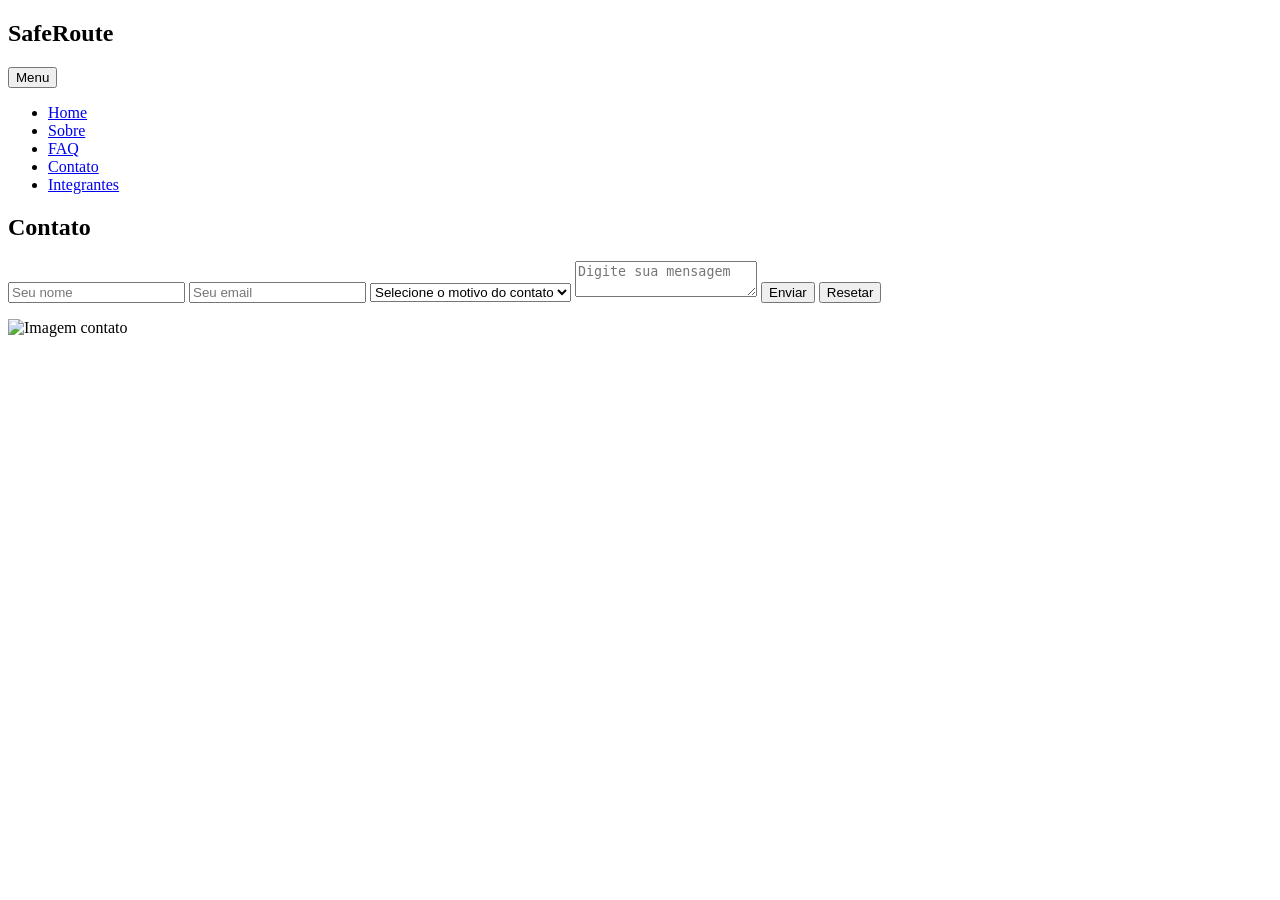
==== contato.html @ bd9358b3 "Criação das páginas do site" ====
<!DOCTYPE html>
<html lang="pt-br">
<head>
    <meta charset="UTF-8">
    <meta name="viewport" content="width=device-width, initial-scale=1.0">
    <title>Contato</title>

    <link href="https://fonts.googleapis.com/css2?family=Roboto:wght@100;300;400;500;700;900&display=swap" rel="stylesheet">

    <link rel="stylesheet" href="style.css">
</head>

<body>

<header>
  <nav>
    <h1>SafeRoute</h1>

    <button id="menu-btn">Menu</button>

    <ul id="menu">
      <li><a href="index.html">Home</a></li>
      <li><a href="sobre.html">Sobre</a></li>
      <li><a href="faq.html">FAQ</a></li>
      <li><a href="contato.html">Contato</a></li>
      <li><a href="integrantes.html">Integrantes</a></li>
    </ul>
  </nav>
</header>

<main class="contato-container">

  <div class="contato-texto">

    <h2>Contato</h2>

    <form id="form">

      <input
        type="text"
        id="nome"
        placeholder="Seu nome"
        required
      >

      <input
        type="email"
        id="email"
        placeholder="Seu email"
        required
      >

      <select id="motivo" required>
        <option value="">Selecione o motivo do contato</option>
        <option value="duvida">Dúvida</option>
        <option value="suporte">Suporte</option>
        <option value="feedback">Feedback</option>
        <option value="parceria">Parceria</option>
        <option value="outro">Outro</option>
      </select>

      <textarea
        id="mensagem"
        placeholder="Digite sua mensagem"
        required
      ></textarea>

      <button type="submit">Enviar</button>

      <button type="reset" id="resetar">Resetar</button>

      <p id="feedback"></p>

    </form>

  </div>

  <div class="hero-contato-card">

    <img
    src="img/imagem-de-contato.png"
    alt="Imagem contato"
    class="hero-contato">

  </div>

</main>

<script src="script.js"></script>

</body>
</html>
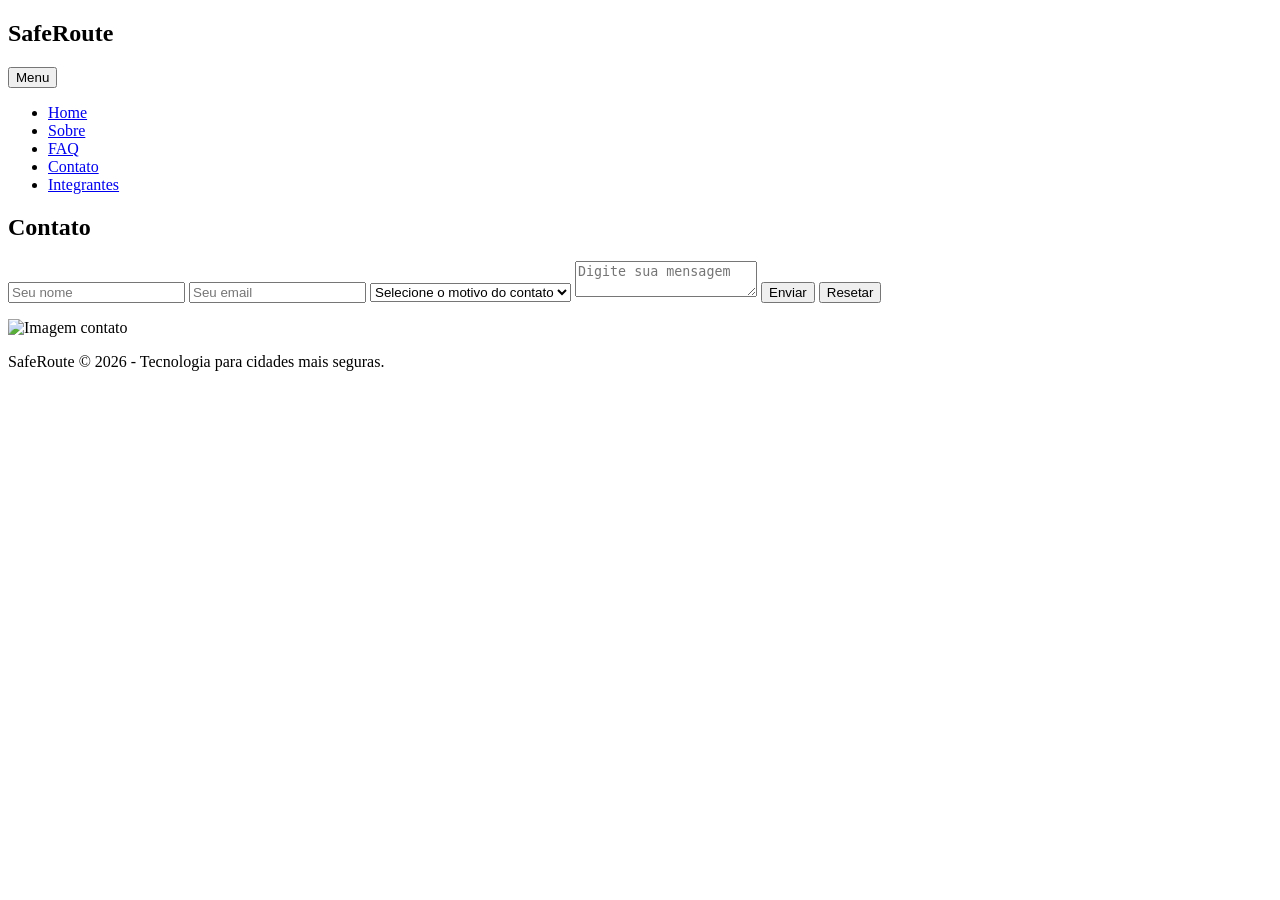
==== commit ff394251: "Adicionando o conteúdo da página Sobre + Adicionando o footer e fontes em todas as páginas HTML" ====
--- a/contato.html
+++ b/contato.html
@@ -4,9 +4,8 @@
     <meta charset="UTF-8">
     <meta name="viewport" content="width=device-width, initial-scale=1.0">
     <title>Contato</title>
-
-    <link href="https://fonts.googleapis.com/css2?family=Roboto:wght@100;300;400;500;700;900&display=swap" rel="stylesheet">
-
+    <link href="https://fonts.google.com/share?selection.family=Roboto:ital,wght@0,100..900;1,100..900 " rel="stylesheet">
+    <link rel="stylesheet" href="https://cdnjs.cloudflare.com/ajax/libs/font-awesome/6.5.1/css/all.min.css"/>
     <link rel="stylesheet" href="style.css">
 </head>
 
@@ -86,6 +85,10 @@
 
 </main>
 
+<footer>
+  <p>SafeRoute © 2026 - Tecnologia para cidades mais seguras.</p>
+</footer>
+
 <script src="script.js"></script>
 
 </body>
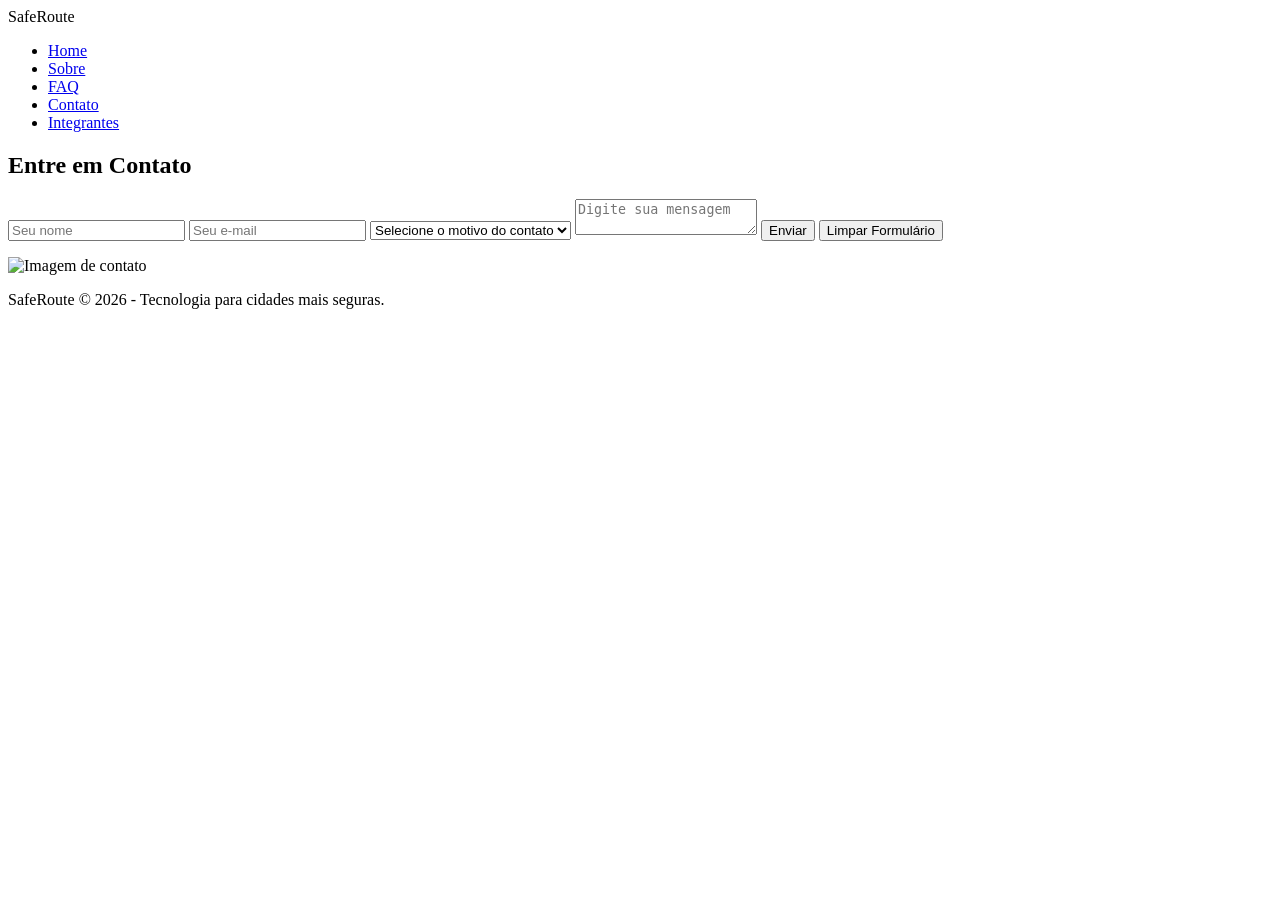
==== commit 3dc5733e: "Ajuste contato.html" ====
--- a/contato.html
+++ b/contato.html
@@ -1,92 +1,105 @@
 <!DOCTYPE html>
-<html lang="pt-br">
+<html lang="pt-BR">
 <head>
     <meta charset="UTF-8">
     <meta name="viewport" content="width=device-width, initial-scale=1.0">
-    <title>Contato</title>
-    <link href="https://fonts.google.com/share?selection.family=Roboto:ital,wght@0,100..900;1,100..900 " rel="stylesheet">
-    <link rel="stylesheet" href="https://cdnjs.cloudflare.com/ajax/libs/font-awesome/6.5.1/css/all.min.css"/>
+    <title>Contato - SafeRoute</title>
+
+    <link rel="preconnect" href="https://fonts.googleapis.com">
+    <link rel="preconnect" href="https://fonts.gstatic.com" crossorigin>
+
+    <link href="https://fonts.googleapis.com/css2?family=Roboto:wght@300;400;500;700&display=swap" rel="stylesheet">
+
+    <link rel="stylesheet" href="https://cdnjs.cloudflare.com/ajax/libs/font-awesome/6.5.1/css/all.min.css">
+
     <link rel="stylesheet" href="style.css">
 </head>
 
 <body>
 
 <header>
-  <nav>
-    <h1>SafeRoute</h1>
+    <nav>
 
-    <button id="menu-btn">Menu</button>
+        <div class="logo">
+            SafeRoute
+        </div>
 
-    <ul id="menu">
-      <li><a href="index.html">Home</a></li>
-      <li><a href="sobre.html">Sobre</a></li>
-      <li><a href="faq.html">FAQ</a></li>
-      <li><a href="contato.html">Contato</a></li>
-      <li><a href="integrantes.html">Integrantes</a></li>
-    </ul>
-  </nav>
+        <ul id="menu">
+            <li><a href="index.html">Home</a></li>
+            <li><a href="sobre.html">Sobre</a></li>
+            <li><a href="faq.html">FAQ</a></li>
+            <li><a href="contato.html">Contato</a></li>
+            <li><a href="integrantes.html">Integrantes</a></li>
+        </ul>
+
+    </nav>
 </header>
 
 <main class="contato-container">
 
-  <div class="contato-texto">
+    <div class="contato-texto">
 
-    <h2>Contato</h2>
+        <h2>Entre em Contato</h2>
 
-    <form id="form">
+        <form id="form">
 
-      <input
-        type="text"
-        id="nome"
-        placeholder="Seu nome"
-        required
-      >
+            <input
+                type="text"
+                id="nome"
+                placeholder="Seu nome"
+                required
+            >
 
-      <input
-        type="email"
-        id="email"
-        placeholder="Seu email"
-        required
-      >
+            <input
+                type="email"
+                id="email"
+                placeholder="Seu e-mail"
+                required
+            >
 
-      <select id="motivo" required>
-        <option value="">Selecione o motivo do contato</option>
-        <option value="duvida">Dúvida</option>
-        <option value="suporte">Suporte</option>
-        <option value="feedback">Feedback</option>
-        <option value="parceria">Parceria</option>
-        <option value="outro">Outro</option>
-      </select>
+            <select id="motivo" required>
+                <option value="">Selecione o motivo do contato</option>
+                <option value="duvida">Dúvida</option>
+                <option value="suporte">Suporte</option>
+                <option value="feedback">Feedback</option>
+                <option value="parceria">Parceria</option>
+                <option value="outro">Outro</option>
+            </select>
 
-      <textarea
-        id="mensagem"
-        placeholder="Digite sua mensagem"
-        required
-      ></textarea>
+            <textarea
+                id="mensagem"
+                placeholder="Digite sua mensagem"
+                required
+            ></textarea>
 
-      <button type="submit">Enviar</button>
+            <button type="submit">
+                Enviar
+            </button>
 
-      <button type="reset" id="resetar">Resetar</button>
+            <button type="reset" id="resetar">
+                Limpar Formulário
+            </button>
 
-      <p id="feedback"></p>
+            <p id="feedback"></p>
 
-    </form>
+        </form>
 
-  </div>
+    </div>
 
-  <div class="hero-contato-card">
+    <div class="hero-contato-card">
 
-    <img
-    src="img/imagem-de-contato.png"
-    alt="Imagem contato"
-    class="hero-contato">
+        <img
+            src="img/imagem-de-contato.png"
+            alt="Imagem de contato"
+            class="hero-contato"
+        >
 
-  </div>
+    </div>
 
 </main>
 
 <footer>
-  <p>SafeRoute © 2026 - Tecnologia para cidades mais seguras.</p>
+    <p>SafeRoute © 2026 - Tecnologia para cidades mais seguras.</p>
 </footer>
 
 <script src="script.js"></script>
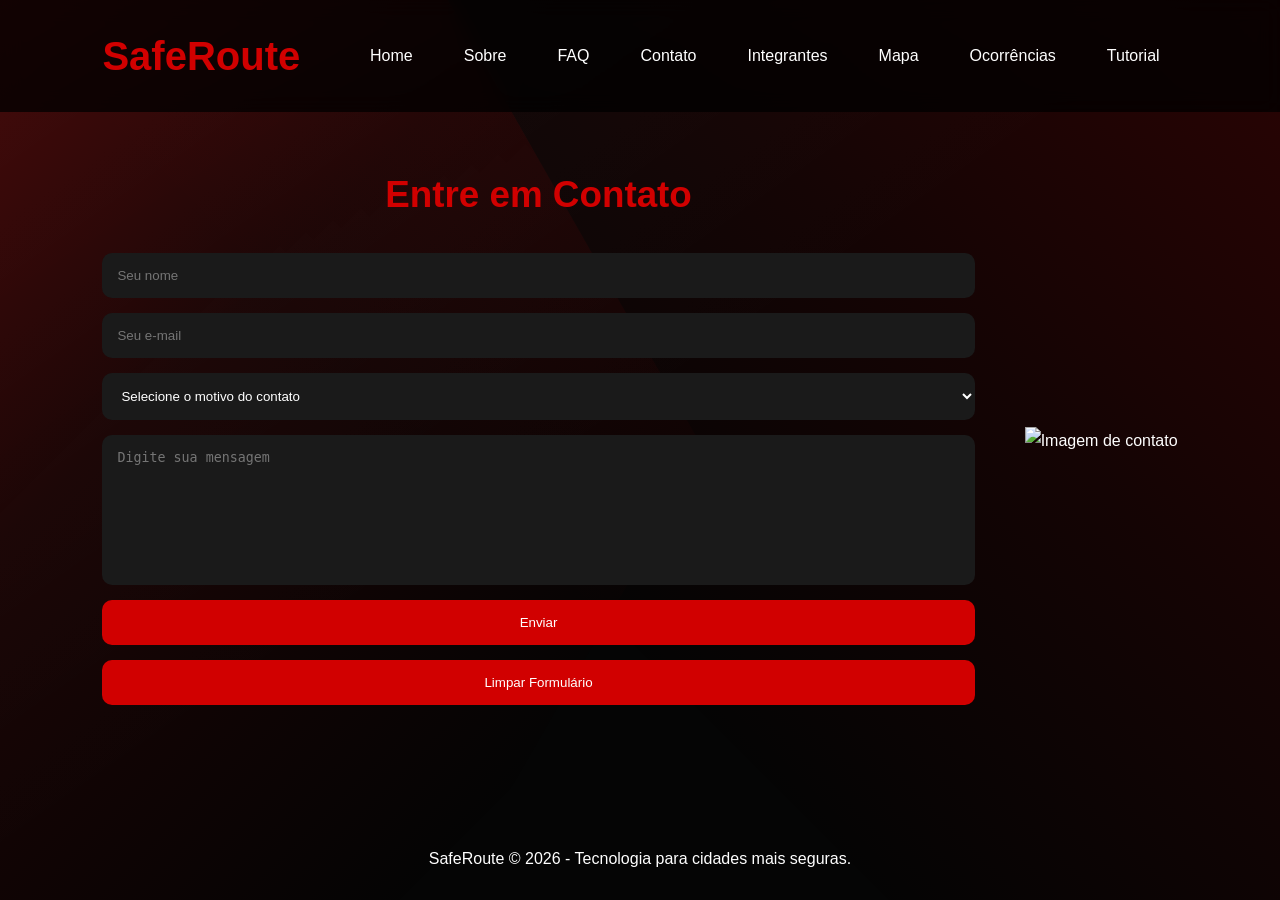
==== commit 768136f1: "Adicionando o conteúdo das páginas de solução + Adicionando o acesso dessas páginas, nos botões do m" ====
--- a/contato.html
+++ b/contato.html
@@ -18,8 +18,8 @@
 <body>
 
 <header>
-    <nav>
-
+        <nav>
+        
         <div class="logo">
             SafeRoute
         </div>
@@ -30,8 +30,11 @@
             <li><a href="faq.html">FAQ</a></li>
             <li><a href="contato.html">Contato</a></li>
             <li><a href="integrantes.html">Integrantes</a></li>
+            <li><a href="solucao1.html">Mapa</a></li>
+            <li><a href="solucao2.html">Ocorrências</a></li>
+            <li><a href="solucao3.html">Tutorial</a></li>
         </ul>
-
+        
     </nav>
 </header>
 
--- a/style.css
+++ b/style.css
@@ -0,0 +1,402 @@
+*{
+    margin:0;
+    padding:0;
+    box-sizing:border-box;
+}
+ 
+html{
+    scroll-behavior:smooth;
+}
+
+body{
+    font-family: Arial, Helvetica, sans-serif;
+    color:#ffffff;
+    line-height: 1.8;
+    min-height: 100vh;
+    overflow-x: hidden;
+    position: relative;
+    background:#050505;
+}
+
+body::before{
+    content: "";
+    position: fixed;
+    inset: 0;
+    z-index: -2;
+    pointer-events: none;
+
+    background:
+    linear-gradient(
+        135deg,
+        rgba(180,0,0,.35) 0%,
+        rgba(120,0,0,.18) 25%,
+        transparent 60%
+    );
+
+    clip-path: polygon(
+        0 0,
+        35% 0,
+        55% 50%,
+        35% 100%,
+        0 100%
+    );
+}
+
+body::after{
+    content: "";
+    position: fixed;
+    inset: 0;
+    z-index: -1;
+    pointer-events: none;
+
+    background:
+    linear-gradient(
+        45deg,
+        transparent 40%,
+        rgba(209,0,0,.08) 70%,
+        rgba(209,0,0,.18) 100%
+    ),
+    
+    linear-gradient(
+        -35deg,
+        transparent 50%,
+        rgba(255,255,255,.03) 100%
+    );
+}
+
+header{
+    background:rgba(0,0,0,.75);
+    backdrop-filter:blur(10px);
+    width: 100%;  
+}
+
+nav{
+    max-width: 1400px;
+    margin: auto;
+    padding: 20px 8%;
+    display: flex;
+    justify-content: space-between;
+    align-items: center;
+    flex-wrap: wrap;
+    gap: 20px;
+}
+
+.logo{
+    color: #d10000;
+    font-size: 2.5rem;
+    font-weight: bold;
+}
+
+h1{
+   color: #d10000;
+   margin: 0; 
+}
+#menu{
+    display:flex;
+    list-style:none;
+    gap:15px;
+    flex-wrap:wrap;
+}
+ 
+#menu li a{
+    color:#fff;
+    text-decoration:none;
+    padding:12px 18px;
+    border-radius:8px;
+    transition:.3s;
+}
+ 
+#menu li a:hover{
+    background:#d10000;
+}
+h2{
+    text-align:center;
+    color:#d10000;
+    margin-bottom:25px;
+    font-size:2.3rem;
+}
+ 
+h3{
+    color:#ffffff;
+    margin-bottom:15px;
+}
+ 
+p{
+    color:#ffffff;
+}
+main{
+    padding:50px 8%;
+}
+.info-card{
+    background:rgba(10,10,10,.70);
+    backdrop-filter:blur(8px);
+    border-left:6px solid #d10000;
+    padding:35px;
+    border-radius:15px;
+    max-width:1200px;
+    margin:30px auto;
+    box-shadow:0 10px 30px rgba(0,0,0,.5);
+}
+ 
+.info-card p{
+    margin-bottom:15px;
+}
+ 
+.diferencial{
+    background:rgba(10,10,10,.70);
+    backdrop-filter:blur(8px);
+    border-left:6px solid #d10000;
+    padding:35px;
+    border-radius:15px;
+    margin-top:50px;
+    box-shadow:0 10px 30px rgba(0,0,0,.5);
+}
+.funcionalidades{
+    padding:80px 8%;
+}
+ 
+.titulo-funcionalidades{
+    text-align:center;
+    color:#d10000;
+    margin-bottom:50px;
+    font-size:clamp(1.8rem, 6vw, 2.8rem);
+    white-space:nowrap;
+}
+ 
+.cards{
+    display:grid;
+    grid-template-columns:repeat(auto-fit,minmax(280px,1fr));
+    gap:25px;
+}
+ 
+.card{
+    background:rgba(10,10,10,.70);
+    backdrop-filter:blur(8px);
+    padding:25px;
+    border-radius:15px;
+    border-top:5px solid #d10000;
+    box-shadow:0 10px 25px rgba(0,0,0,.5);
+    transition:.3s;
+}
+ 
+.card:hover{
+    transform:translateY(-10px);
+    box-shadow:0 15px 35px rgba(209,0,0,.25);
+}
+ 
+.card h3{
+    color:#d10000;
+    margin-bottom:12px;
+    font-size:1.3rem;
+}
+ 
+.card p{
+    color:#fff;
+    line-height:1.6;
+}
+
+.info-card,
+.diferencial,
+.faq-item,
+.integrante-card{
+    transition:.3s;
+}
+ 
+.info-card:hover,
+.diferencial:hover,
+.faq-item:hover,
+.integrante-card:hover{
+    transform:translateY(-10px);
+    box-shadow:0 15px 35px rgba(209,0,0,.25);
+}
+
+.faq-item{
+    background:rgba(10,10,10,.70);
+    backdrop-filter:blur(8px);
+    margin:20px auto;
+    max-width:1000px;
+    padding:25px;
+    border-radius:15px;
+    border-left:6px solid #d10000;
+    box-shadow:0 10px 25px rgba(0,0,0,.5);
+}
+ 
+.faq-item h3{
+    color:#d10000;
+    margin-bottom:10px;
+}
+ 
+.faq-item p{
+    color:#fff;
+}
+
+.contato-container{
+    display:flex;
+    justify-content:center;
+    align-items:center;
+    gap:50px;
+    flex-wrap:wrap;
+}
+ 
+.contato-texto{
+    flex:1;
+    min-width:320px;
+}
+ 
+.contato-texto form{
+    display:flex;
+    flex-direction:column;
+    gap:15px;
+}
+ 
+.contato-texto input,
+.contato-texto select,
+.contato-texto textarea{
+    width:100%;
+    padding:15px;
+    border:none;
+    border-radius:10px;
+    background:#1a1a1a;
+    color:#fff;
+}
+ 
+.contato-texto textarea{
+    min-height:150px;
+    resize:none;
+}
+ 
+.contato-texto button{
+    background:#d10000;
+    color:#fff;
+    border:none;
+    padding:15px;
+    border-radius:10px;
+    cursor:pointer;
+    transition:.3s;
+}
+ 
+.contato-texto button:hover{
+    background:#900000;
+}
+ 
+.hero-contato{
+    max-width:450px;
+    width:100%;
+}
+
+.integrante-card{
+    background:rgba(10,10,10,.70);
+    backdrop-filter:blur(8px);
+    max-width:450px;
+    margin:30px auto;
+    padding:30px;
+    text-align:center;
+    border-radius:20px;
+    box-shadow:0 10px 30px rgba(0,0,0,.5);
+    transition:.3s;
+}
+ 
+.integrante-foto{
+    width:180px;
+    height:180px;
+    object-fit:cover;
+    border-radius:50%;
+    border:5px solid #d10000;
+    margin-bottom:20px;
+}
+ 
+.social-container{
+    display:flex;
+    justify-content:center;
+    gap:15px;
+    margin-top:20px;
+}
+ 
+.social-btn{
+    width:50px;
+    height:50px;
+    background:#d10000;
+    color:#fff;
+    display:flex;
+    align-items:center;
+    justify-content:center;
+    text-decoration:none;
+    border-radius:50%;
+    transition:.3s;
+}
+ 
+.social-btn:hover{
+    background:#000;
+    border:1px solid #d10000;
+}
+
+footer{
+
+    background:transparent;
+
+    color:#fff;
+
+    text-align:center;
+
+    padding:25px;
+
+    margin-top:50px;
+
+}
+ 
+@media(max-width:992px){
+
+    nav{
+        flex-direction:column;
+        text-align:center;
+    }
+
+    #menu{
+        display:flex;
+        justify-content:center;
+        flex-wrap:wrap;
+        gap:15px;
+    }
+
+}
+
+@media(max-width:768px){
+
+    h2{
+        font-size:1.8rem;
+    }
+
+    .titulo-funcionalidades{
+        font-size:1.9rem;
+        white-space:nowrap;
+    }
+
+    .contato-container{
+        flex-direction:column;
+    }
+
+    .cards{
+        grid-template-columns:1fr;
+    }
+
+    #menu{
+        display:flex;
+        flex-direction:row;
+        justify-content:center;
+        align-items:center;
+        flex-wrap:wrap;
+        gap:10px;
+        width:100%;
+    }
+
+    #menu li{
+        width:auto;
+    }
+
+    #menu li a{
+        display:inline-block;
+        text-align:center;
+        padding:10px 15px;
+    }
+
+}
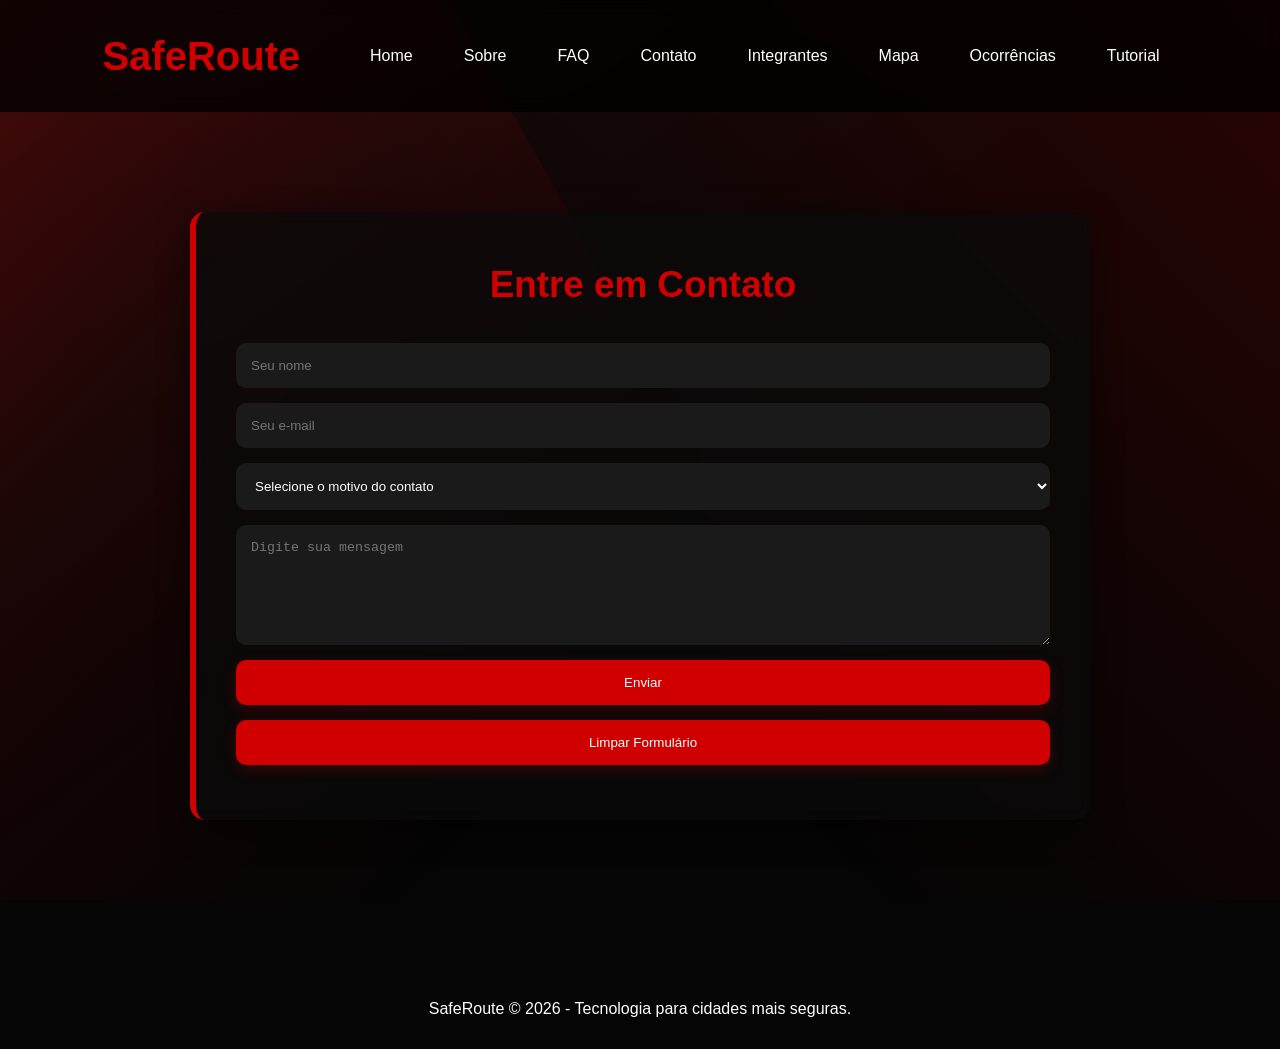
==== commit f6e60ff4: "Adição de animação nos botões de envio dos formulários + Adição do menu hamburger + Adição do aviso " ====
--- a/contato.html
+++ b/contato.html
@@ -18,11 +18,15 @@
 <body>
 
 <header>
-        <nav>
+    <nav>
         
         <div class="logo">
-            SafeRoute
+        SafeRoute
         </div>
+        
+        <button id="hamburger">
+            ☰
+        </button>
 
         <ul id="menu">
             <li><a href="index.html">Home</a></li>
@@ -34,13 +38,13 @@
             <li><a href="solucao2.html">Ocorrências</a></li>
             <li><a href="solucao3.html">Tutorial</a></li>
         </ul>
-        
+
     </nav>
 </header>
 
-<main class="contato-container">
+<main>
 
-    <div class="contato-texto">
+    <section class="formulario">
 
         <h2>Entre em Contato</h2>
 
@@ -61,16 +65,36 @@
             >
 
             <select id="motivo" required>
-                <option value="">Selecione o motivo do contato</option>
-                <option value="duvida">Dúvida</option>
-                <option value="suporte">Suporte</option>
-                <option value="feedback">Feedback</option>
-                <option value="parceria">Parceria</option>
-                <option value="outro">Outro</option>
+
+                <option value="">
+                    Selecione o motivo do contato
+                </option>
+
+                <option value="duvida">
+                    Dúvida
+                </option>
+
+                <option value="suporte">
+                    Suporte
+                </option>
+
+                <option value="feedback">
+                    Feedback
+                </option>
+
+                <option value="parceria">
+                    Parceria
+                </option>
+
+                <option value="outro">
+                    Outro
+                </option>
+
             </select>
 
             <textarea
                 id="mensagem"
+                rows="6"
                 placeholder="Digite sua mensagem"
                 required
             ></textarea>
@@ -87,22 +111,14 @@
 
         </form>
 
-    </div>
-
-    <div class="hero-contato-card">
-
-        <img
-            src="img/imagem-de-contato.png"
-            alt="Imagem de contato"
-            class="hero-contato"
-        >
-
-    </div>
+    </section>
 
 </main>
 
 <footer>
-    <p>SafeRoute © 2026 - Tecnologia para cidades mais seguras.</p>
+    <p>
+        SafeRoute © 2026 - Tecnologia para cidades mais seguras.
+    </p>
 </footer>
 
 <script src="script.js"></script>
--- a/style.css
+++ b/style.css
@@ -165,8 +165,10 @@
  
 .cards{
     display:grid;
-    grid-template-columns:repeat(auto-fit,minmax(280px,1fr));
+    grid-template-columns:repeat(3, 1fr);
     gap:25px;
+    max-width:1200px;
+    margin:0 auto;
 }
  
 .card{
@@ -343,6 +345,365 @@
     margin-top:50px;
 
 }
+
+/* ===================================
+   PÃGINAS DE SOLUÃ‡ÃƒO
+=================================== */
+
+/* HERO MAPA */
+
+.hero{
+    max-width:1200px;
+    margin:40px auto;
+    text-align:center;
+    background:rgba(10,10,10,.70);
+    backdrop-filter:blur(8px);
+    border-left:6px solid #d10000;
+    border-radius:15px;
+    padding:50px 35px;
+    box-shadow:0 10px 30px rgba(0,0,0,.5);
+}
+
+.hero p{
+    max-width:800px;
+    margin:0 auto 25px;
+}
+
+.btnMapa,
+.btnTutorial,
+.btnVoltar{
+    display:inline-block;
+    background:#d10000;
+    color:#fff;
+    text-decoration:none;
+    border:none;
+    padding:14px 25px;
+    border-radius:10px;
+    cursor:pointer;
+    transition:.3s;
+}
+
+.btnMapa:hover,
+.btnTutorial:hover,
+.btnVoltar:hover{
+    background:#900000;
+}
+
+/* MAPA */
+
+.mapa{
+    padding:50px 8%;
+}
+
+.containerMapa{
+    display:flex;
+    gap:25px;
+    flex-wrap:wrap;
+    align-items:flex-start;
+}
+
+#map{
+    flex:3;
+    min-height:550px;
+    border-radius:15px;
+    overflow:hidden;
+    border:2px solid #d10000;
+    box-shadow:0 10px 30px rgba(0,0,0,.5);
+}
+
+.painelMapa{
+    flex:1;
+    min-width:280px;
+    background:rgba(10,10,10,.70);
+    backdrop-filter:blur(8px);
+    border-left:6px solid #d10000;
+    border-radius:15px;
+    padding:25px;
+    box-shadow:0 10px 30px rgba(0,0,0,.5);
+}
+
+.painelMapa h3{
+    color:#d10000;
+    margin-bottom:20px;
+}
+
+.indicador{
+    display:flex;
+    justify-content:space-between;
+    margin-bottom:15px;
+    padding-bottom:10px;
+    border-bottom:1px solid rgba(255,255,255,.1);
+}
+
+.legenda{
+    margin-top:25px;
+}
+
+.itemLegenda{
+    display:flex;
+    align-items:center;
+    gap:10px;
+    margin-top:10px;
+}
+
+.cor{
+    width:18px;
+    height:18px;
+    border-radius:50%;
+}
+
+.baixo{
+    background:green;
+}
+
+.medio{
+    background:orange;
+}
+
+.alto{
+    background:red;
+}
+
+/* ALERTAS */
+
+.alertas{
+    max-width:1200px;
+    margin:40px auto;
+    background:rgba(10,10,10,.70);
+    backdrop-filter:blur(8px);
+    border-left:6px solid #d10000;
+    border-radius:15px;
+    padding:35px;
+    box-shadow:0 10px 30px rgba(0,0,0,.5);
+}
+
+.alertas ul{
+    list-style:none;
+}
+
+.alertas li{
+    padding:12px 0;
+    border-bottom:1px solid rgba(255,255,255,.1);
+}
+
+/* FORMULÃRIO DE OCORRÃŠNCIA */
+
+.formulario{
+    max-width:900px;
+    margin:50px auto;
+    background:rgba(10,10,10,.70);
+    backdrop-filter:blur(8px);
+    border-left:6px solid #d10000;
+    border-radius:15px;
+    padding:40px;
+    box-shadow:0 10px 30px rgba(0,0,0,.5);
+}
+
+.formulario form{
+    display:flex;
+    flex-direction:column;
+    gap:15px;
+}
+
+.formulario input,
+.formulario select,
+.formulario textarea{
+    background:#1a1a1a;
+    color:#fff;
+    border:none;
+    border-radius:10px;
+    padding:15px;
+}
+
+.formulario button{
+    background:#d10000;
+    color:#fff;
+    border:none;
+    border-radius:10px;
+    padding:15px;
+    cursor:pointer;
+    transition:.3s;
+}
+
+.formulario button:hover{
+    background:#900000;
+}
+
+.btnTutorial{
+    margin-bottom:20px;
+}
+
+/* TUTORIAL */
+
+.tutorial{
+    max-width:1200px;
+    margin:50px auto;
+}
+
+.passo{
+    background:rgba(10,10,10,.70);
+    backdrop-filter:blur(8px);
+    border-left:6px solid #d10000;
+    border-radius:15px;
+    padding:30px;
+    margin-bottom:25px;
+    box-shadow:0 10px 30px rgba(0,0,0,.5);
+}
+
+.passo h3{
+    color:#d10000;
+}
+
+.passo img{
+    width:100%;
+    margin-top:20px;
+    border-radius:10px;
+}
+
+.voltar{
+    text-align:center;
+    margin-top:30px;
+}
+
+.formulario button,
+.contato-texto button{
+
+    background:#d10000;
+
+    transition:
+        transform .3s ease,
+        box-shadow .3s ease,
+        background .3s ease;
+
+    box-shadow:
+        0 5px 15px rgba(209,0,0,.20);
+
+}
+
+.formulario button:hover,
+.contato-texto button:hover{
+
+    transform:translateY(-4px);
+
+    background:#e60000;
+
+    box-shadow:
+        0 12px 25px rgba(209,0,0,.35);
+
+}
+
+.formulario button:active,
+.contato-texto button:active{
+
+    transform:translateY(-1px);
+
+}
+
+/* ==========================
+   MENU HAMBURGER
+========================== */
+
+#hamburger{
+
+    display:none;
+
+    background:none;
+
+    border:none;
+
+    color:#fff;
+
+    font-size:2rem;
+
+    cursor:pointer;
+
+}
+
+/* MOBILE */
+
+@media(max-width:768px){
+
+    nav{
+
+        position:relative;
+
+    }
+
+    #hamburger{
+
+        display:block;
+
+    }
+
+    #menu{
+
+        display:none;
+
+        flex-direction:column;
+
+        width:100%;
+
+        margin-top:15px;
+
+        background:
+            rgba(0,0,0,.95);
+
+        border-radius:10px;
+
+        padding:15px;
+
+    }
+
+    #menu.ativo{
+
+        display:flex;
+
+    }
+
+    #menu li{
+
+        width:100%;
+
+    }
+
+    #menu li a{
+
+        display:block;
+
+        width:100%;
+
+        text-align:center;
+
+    }
+
+}
+
+/* RESPONSIVO */
+
+@media(max-width:768px){
+
+    .containerMapa{
+        flex-direction:column;
+    }
+
+    #map{
+        width:100%;
+        min-height:400px;
+    }
+
+    .painelMapa{
+        width:100%;
+    }
+
+    .formulario,
+    .tutorial,
+    .alertas,
+    .hero{
+        margin:20px;
+    }
+}
+
+
  
 @media(max-width:992px){
 
@@ -358,6 +719,10 @@
         gap:15px;
     }
 
+    .cards{
+        grid-template-columns:repeat(2, 1fr);
+    }
+
 }
 
 @media(max-width:768px){
@@ -379,24 +744,50 @@
         grid-template-columns:1fr;
     }
 
+   #hamburger{
+        display:block;
+    }
+
     #menu{
+
+        display:none;
+
+        flex-direction:column;
+
+        width:100%;
+
+        background:
+            rgba(0,0,0,.95);
+
+        margin-top:15px;
+
+        border-radius:10px;
+
+        padding:15px;
+
+    }
+
+    #menu.ativo{
+
         display:flex;
-        flex-direction:row;
-        justify-content:center;
-        align-items:center;
-        flex-wrap:wrap;
-        gap:10px;
+
+    }
+
+    #menu li{
+
         width:100%;
-    }
-
-    #menu li{
-        width:auto;
+
     }
 
     #menu li a{
-        display:inline-block;
+
+        display:block;
+
         text-align:center;
-        padding:10px 15px;
-    }
+
+        padding:12px;
+
+    }
+
 
 }
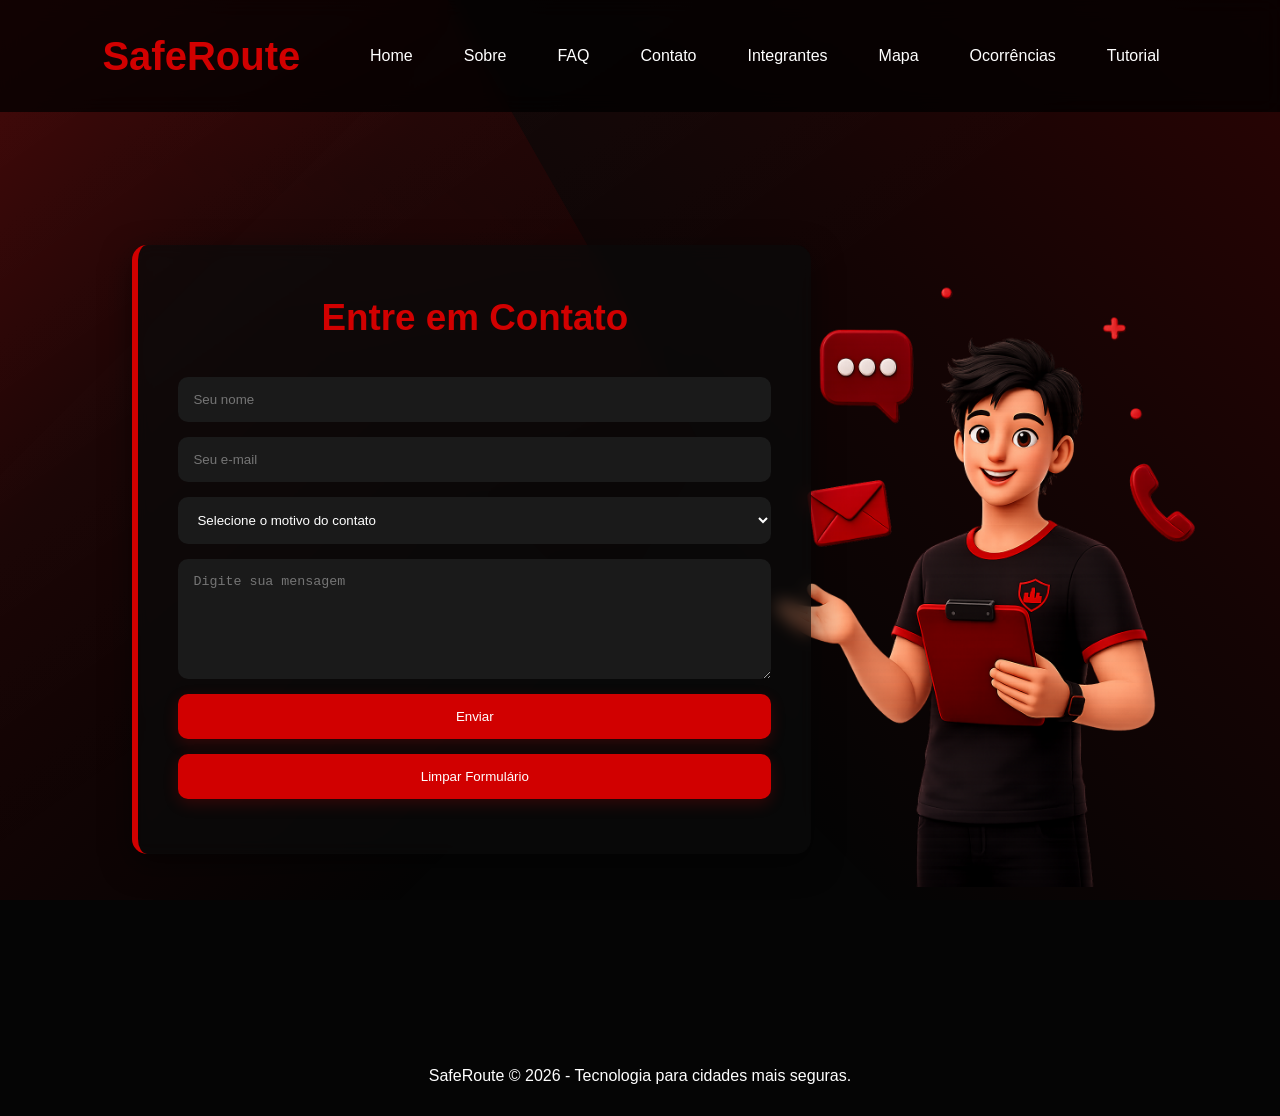
==== commit 9a681f1a: "Adicionando o sistema de validção do formulário de contato, usando o JavaScript + Adicionando a imag" ====
--- a/contato.html
+++ b/contato.html
@@ -44,74 +44,84 @@
 
 <main>
 
-    <section class="formulario">
+    <div class="contatoLayout">
 
-        <h2>Entre em Contato</h2>
+        <section class="formulario">
 
-        <form id="form">
+            <h2>Entre em Contato</h2>
 
-            <input
-                type="text"
-                id="nome"
-                placeholder="Seu nome"
-                required
-            >
+            <form id="form">
 
-            <input
-                type="email"
-                id="email"
-                placeholder="Seu e-mail"
-                required
-            >
+                <input
+                    type="text"
+                    id="nome"
+                    placeholder="Seu nome"
+                    required
+                >
 
-            <select id="motivo" required>
+                <input
+                    type="email"
+                    id="email"
+                    placeholder="Seu e-mail"
+                    required
+                >
 
-                <option value="">
-                    Selecione o motivo do contato
-                </option>
+                <select id="motivo" required>
 
-                <option value="duvida">
-                    Dúvida
-                </option>
+                    <option value="">
+                        Selecione o motivo do contato
+                    </option>
 
-                <option value="suporte">
-                    Suporte
-                </option>
+                    <option value="duvida">
+                        Dúvida
+                    </option>
 
-                <option value="feedback">
-                    Feedback
-                </option>
+                    <option value="suporte">
+                        Suporte
+                    </option>
 
-                <option value="parceria">
-                    Parceria
-                </option>
+                    <option value="feedback">
+                        Feedback
+                    </option>
 
-                <option value="outro">
-                    Outro
-                </option>
+                    <option value="parceria">
+                        Parceria
+                    </option>
 
-            </select>
+                    <option value="outro">
+                        Outro
+                    </option>
 
-            <textarea
-                id="mensagem"
-                rows="6"
-                placeholder="Digite sua mensagem"
-                required
-            ></textarea>
+                </select>
 
-            <button type="submit">
-                Enviar
-            </button>
+                <textarea
+                    id="mensagem"
+                    rows="6"
+                    placeholder="Digite sua mensagem"
+                    required
+                ></textarea>
 
-            <button type="reset" id="resetar">
-                Limpar Formulário
-            </button>
+                <button type="submit">
+                    Enviar
+                </button>
 
-            <p id="feedback"></p>
+                <button type="reset" id="resetar">
+                    Limpar Formulário
+                </button>
 
-        </form>
+                <p id="feedback"></p>
 
-    </section>
+            </form>
+
+        </section>
+
+        <div class="imagemContato">
+
+            <img src="img/imagem-contato.png" alt="Contato SafeRoute">
+
+        </div>
+
+    </div>
 
 </main>
 
--- a/style.css
+++ b/style.css
@@ -346,8 +346,71 @@
 
 }
 
+/* ==========================
+   CONTATO COM IMAGEM LATERAL
+========================== */
+
+.contatoLayout{
+
+    max-width:1400px;
+
+    margin:50px auto;
+
+    padding:0 30px;
+
+    display:flex;
+
+    align-items:center;
+
+    justify-content:center;
+
+    gap:40px;
+
+}
+
+.contatoLayout .formulario{
+
+    flex:2;
+
+    margin:0;
+
+}
+
+.imagemContato{
+
+    flex:1;
+
+    display:flex;
+
+    justify-content:center;
+
+    align-items:center;
+
+}
+
+.imagemContato img{
+
+    width:200%;
+
+    max-width:450px;
+
+    height:auto;
+
+    border-radius:20px;
+
+    transition:.3s ease;
+
+}
+
+.imagemContato img:hover{
+
+    transform:scale(1.03);
+
+}
+
+
 /* ===================================
-   PÃGINAS DE SOLUÃ‡ÃƒO
+   PÃGINAS DE SOLUÇÃO
 =================================== */
 
 /* HERO MAPA */
@@ -790,4 +853,26 @@
     }
 
 
+}
+
+@media(max-width:992px){
+
+    .contatoLayout{
+
+        flex-direction:column;
+
+    }
+
+    .imagemContato{
+
+        order:-1;
+
+    }
+
+    .imagemContato img{
+
+        max-width:300px;
+
+    }
+
 }
